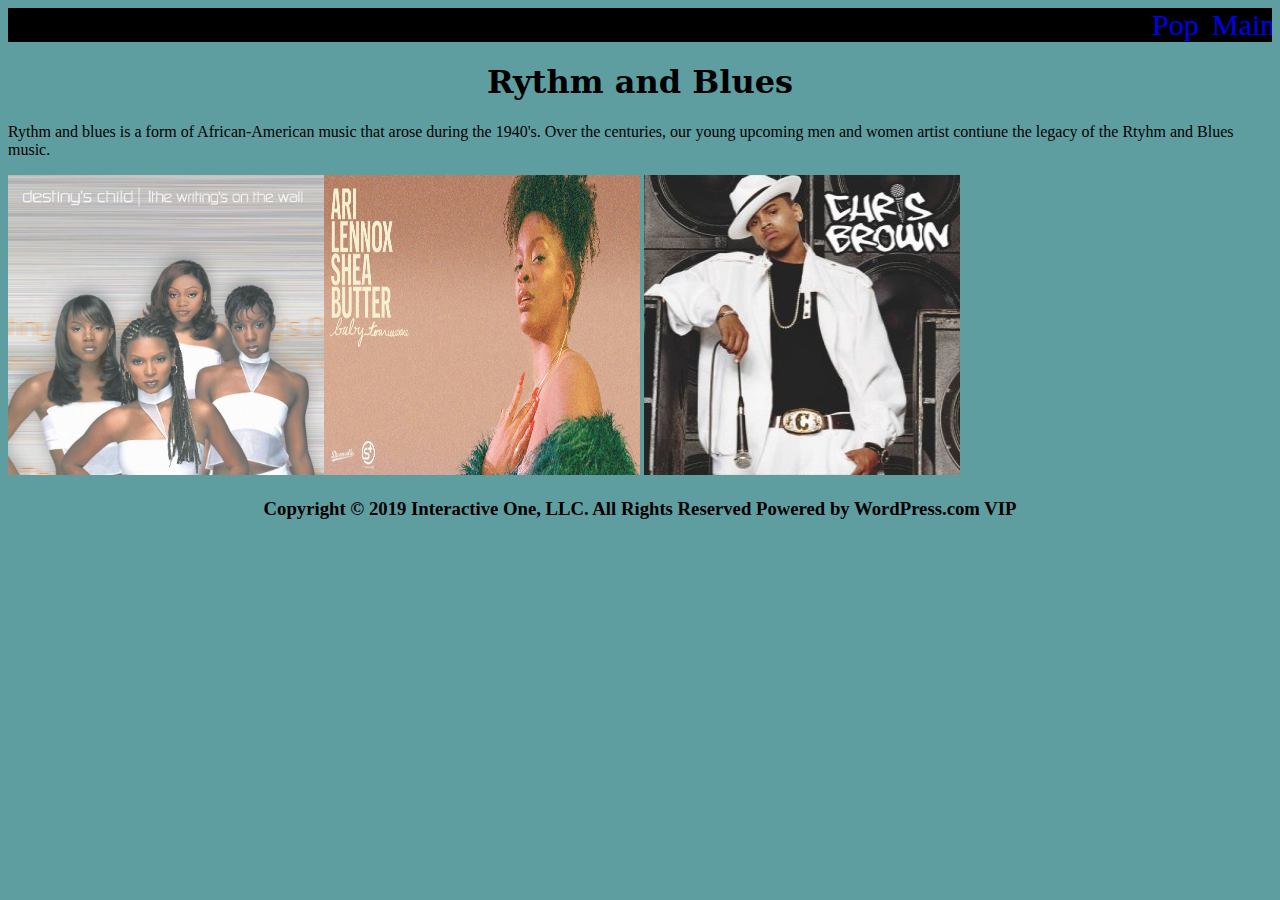
==== pop.html @ eaf71d20 "intitial comment" ====
<!doctype html>
<html>
<head>
<meta charset="utf-8">
<title>R&amp;B/pop</title>
	<link href="Style.css" rel="stylesheet" type="text/css">
</head>

<body>
<ul>
	
	<li><a href="Home.html">Main</a></li>
	<li><a href="pop.html">Pop</a></li>

	</ul>
<h1>Rythm and Blues </h1>
<p> Rythm and blues is a form of African-American music that arose during the 1940's. Over the centuries, our young upcoming men and women artist contiune the legacy of the Rtyhm and Blues music.</p>
<img src="resources/Destinys-Child-The-Writings-on-the-Wall.jpg" width="807" height="807" alt=""/><img src="resources/15537894589094.jpg" width="1024" height="536" alt=""/>
	<img src="resources/Chris_brown.jpg" width="300" height="300" alt=""/>
<h3>Copyright © 2019 Interactive One, LLC. All Rights Reserved
  
Powered by WordPress.com VIP</h3>
</body>
</html>
---- Style.css ----
@charset "utf-8";
body{background-color:cadetblue;
}
h1{text-align: center;
} 

h3{text-align: center;}

img{width: 25%;
	height:300px; 
}

ul {list-style-type: none;
     margin:0;
     padding:0;
      overflow: hidden;
      background-color:black;
font-size: 30px;}

li{float:right;}

a{ display: block;
       width: 60px;
        text-decoration: none; 
}

li a:hover{ background-color:aliceblue;
            color: white;}

.active{background-color: #4CAF50;
	color: white;}


h1{font-family:Constantia, "Lucida Bright", "DejaVu Serif", Georgia, "serif"}
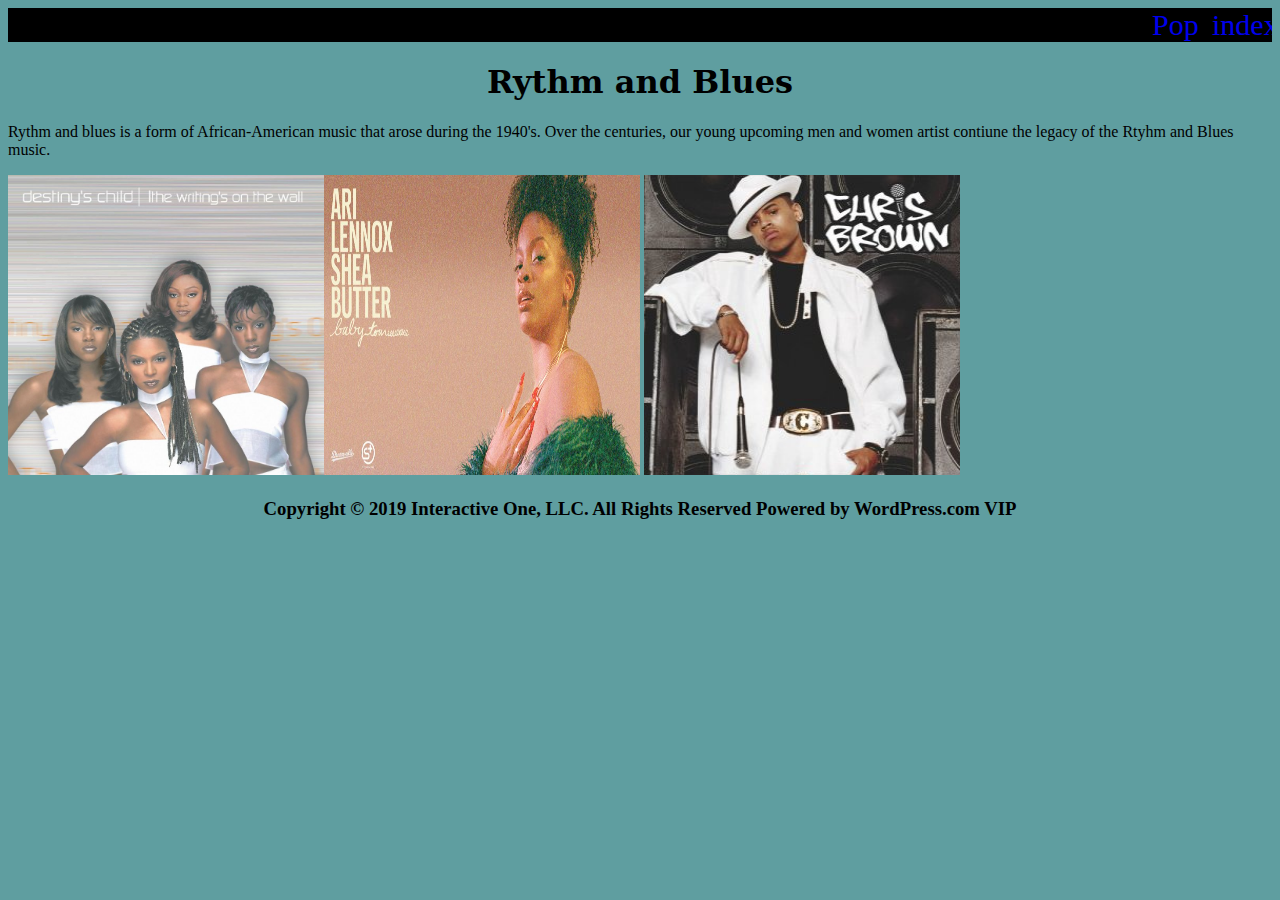
==== commit aa051f41: "commit 4" ====
--- a/pop.html
+++ b/pop.html
@@ -9,14 +9,14 @@
 <body>
 <ul>
 	
-	<li><a href="Home.html">Main</a></li>
+	<li><a href="index.html">index</a></li>
 	<li><a href="pop.html">Pop</a></li>
 
 	</ul>
 <h1>Rythm and Blues </h1>
 <p> Rythm and blues is a form of African-American music that arose during the 1940's. Over the centuries, our young upcoming men and women artist contiune the legacy of the Rtyhm and Blues music.</p>
-<img src="resources/Destinys-Child-The-Writings-on-the-Wall.jpg" width="807" height="807" alt=""/><img src="resources/15537894589094.jpg" width="1024" height="536" alt=""/>
-	<img src="resources/Chris_brown.jpg" width="300" height="300" alt=""/>
+<img src="resources/Destinys-Child-The-Writings-on-the-Wall.jpg" width="807" height="807" alt="destiny child"/><img src="resources/15537894589094.jpg" width="1024" height="536" alt=" ari lennox"/>
+	<img src="resources/Chris_brown.jpg" width="300" height="300" alt="chris brown"/>
 <h3>Copyright © 2019 Interactive One, LLC. All Rights Reserved
   
 Powered by WordPress.com VIP</h3>
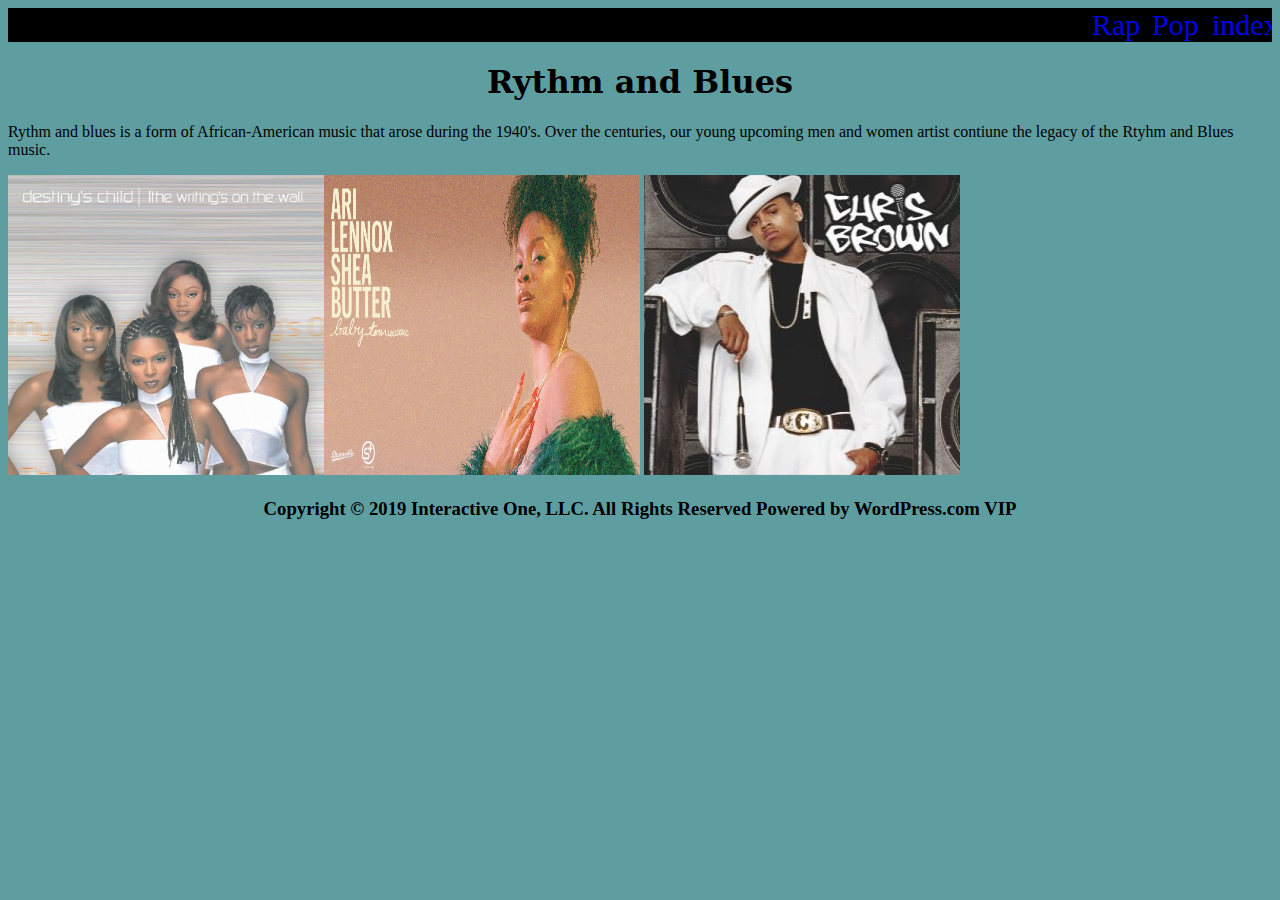
==== commit 85c497b6: "initial comment 5" ====
--- a/pop.html
+++ b/pop.html
@@ -11,6 +11,7 @@
 	
 	<li><a href="index.html">index</a></li>
 	<li><a href="pop.html">Pop</a></li>
+	<li><a href="Rap.html">Rap</a></li>
 
 	</ul>
 <h1>Rythm and Blues </h1>
